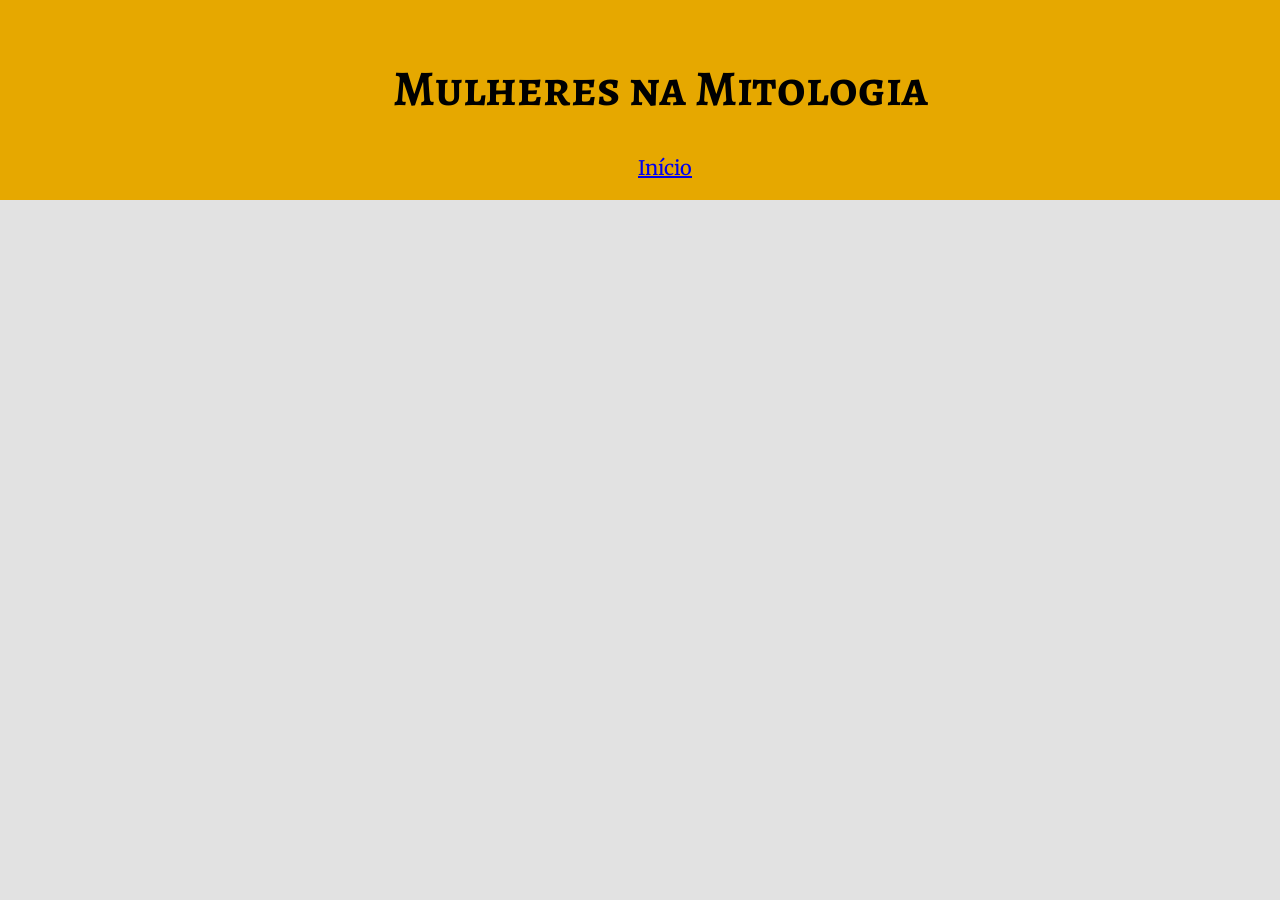
==== brasil.html @ 595b8f91 "Add files via upload" ====
<!DOCTYPE html>
<html lang="pt-br">

<head>
    <meta charset="UTF-8">
    <meta name="viewport" content="width=device-width, initial-scale=1.0">
    <title>Mulheres na Mitologia</title>
    <link rel="stylesheet" href="css/style.css">
</head>

<body>
    <header>
        <h1>Mulheres na Mitologia</h1>

        <nav>
        <a href="index.html">Início</a>
        </nav>

    </header>
    

</body>
</html>
---- css/style.css ----
/*Fontes*/
@import url('https://fonts.googleapis.com/css2?family=Alegreya+SC:ital,wght@0,400;0,500;0,700;0,800;0,900;1,400;1,500;1,700;1,800;1,900&display=swap');
@import url('https://fonts.googleapis.com/css2?family=Young+Serif&display=swap');
@import url('https://fonts.googleapis.com/css2?family=Merriweather:ital,opsz,wght@0,18..144,300..900;1,18..144,300..900&display=swap');

/* Interface computador */

body{
    margin: 0px;
    font-family: "Merriweather", sans-serif;
    font-size: 20px;
    background-color: rgb(226, 226, 226);
}

main{
    padding-top: 200px;
    margin-left: 40px;
    margin-right: 40px;
    background-color: white;
}

header{
    display: flex;
    flex-direction: column;
    align-items: center;
    background-color:rgb(230, 168, 0);
    padding: 20px;
    position: fixed;
    width: 100%;
}

nav{
    display: flex;
    background-color: rgb(230, 168, 0);
    padding-left: 10px;
}

h1{
    font-family: "Alegreya sc", sans-serif;
    font-size: 50px;
}

h2{
    font-family: "Young serif", sans-serif;
    margin-left: 10px;
}

h3{
    font-family: "Young serif", sans-serif;
    font-size: 25px;
}

p{
    margin-left: 10px;
    margin-right: 10px;
}

.guia{
    display: flex;
    flex-direction: column;
   align-items: center;
}

.card{
    background-color:rgb(230, 168, 0);
    display: flex;
    padding: 10px;
    margin-top: 30px;
    width: 70%;
    border: 1px groove rgb(133, 86, 0);
}

.card div{
    margin-left: 10px;
}

.card img{
    border: 1px;
    border-radius: 5px;
    width: 500px;
    height: 320px;
}

.card button{
    background-color: rgb(255, 123, 0);
    padding: 5px;
    size: 10px;
    margin-left: 5%;
    margin-top: 5%;
}

/*Grécia*/

.ginicio{
    background-color: rgb(230, 168, 0);
    border: 2px groove rgb(196, 117, 0);
    border-radius: 3px;
}

.gtxt{
    display: flex;
}

.gtxt figure img{
    border-radius: 10px;
}

/* Interface dispositivos pequenos */

@media(max-width: 1024px){
    
    body{
        font-size: 13px;
    }

    main{
        padding-top: 150px;
    }

    h1{
        font-size: 23px;
    }

    h3{
        font-size: 17px;
    }

    .card{
        flex-direction: column;
        width: 70%;
        align-items: center;
    }

    .card img{
        width: 90%;
        height: 70%;
    }

    /* Grécia */

    .gtxt{
        flex-direction: column;
    }

    .pandora{
        width: 100%;
        height: 75%;
    }

}
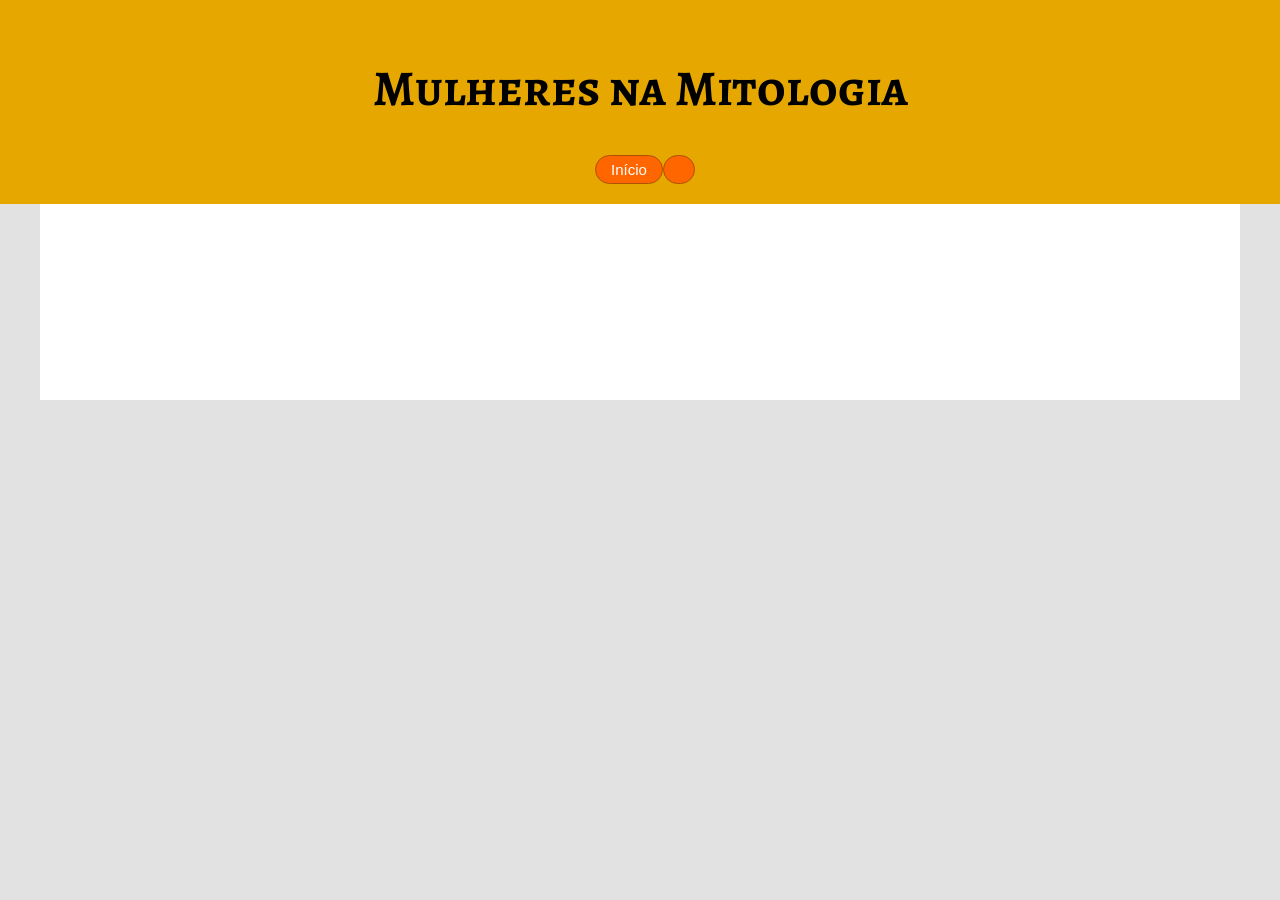
==== commit f6717279: "Atualizar o brasil.html" ====
--- a/brasil.html
+++ b/brasil.html
@@ -6,6 +6,7 @@
     <meta name="viewport" content="width=device-width, initial-scale=1.0">
     <title>Mulheres na Mitologia</title>
     <link rel="stylesheet" href="css/style.css">
+    <link rel="icon" href="img/icon.jpg">
 </head>
 
 <body>
@@ -13,11 +14,21 @@
         <h1>Mulheres na Mitologia</h1>
 
         <nav>
-        <a href="index.html">Início</a>
+          <button><a href="index.html">Início</a><button>
         </nav>
 
     </header>
     
-
+
+<main>
+
+<section>
+<article>
+
+</article>
+
+</section>
+</main>
+<main>
 </body>
-</html>+</html>
--- a/css/style.css
+++ b/css/style.css
@@ -24,8 +24,12 @@
     flex-direction: column;
     align-items: center;
     background-color:rgb(230, 168, 0);
-    padding: 20px;
+    padding-top: 20px;
+    padding-bottom: 20px;
     position: fixed;
+    top: 0;
+    left: 0;
+    right: 0;
     width: 100%;
 }
 
@@ -33,6 +37,21 @@
     display: flex;
     background-color: rgb(230, 168, 0);
     padding-left: 10px;
+}
+
+nav button{
+    font-size: 15px;
+    padding: 5px;
+    padding-left: 15px;
+    padding-right: 15px;
+    border-radius: 15px;
+    background-color: rgb(255, 102, 0);
+    border: 1px groove rgb(172, 83, 0);
+}
+
+nav button a{
+    text-decoration: none;
+    color: rgb(255, 255, 255);
 }
 
 h1{
@@ -51,8 +70,13 @@
 }
 
 p{
-    margin-left: 10px;
-    margin-right: 10px;
+    margin-left: 20px;
+    margin-right: 20px;
+}
+
+hr{
+    border-color: orange;
+    margin: 20px;
 }
 
 .guia{
@@ -87,6 +111,30 @@
     size: 10px;
     margin-left: 5%;
     margin-top: 5%;
+    border-color: rgb(255, 136, 0);
+    border-radius: 5px;
+}
+
+.card button a{
+    color: rgb(0, 0, 0);
+    text-decoration: none;
+}
+
+.txt{
+    display: flex;
+}
+
+.txt figure{
+    width: 50%;
+    height: auto;
+    min-width: 200px;
+}
+
+.txt figure img{
+    border-radius: 10px;
+    width: 100%;
+    max-width: 600px;
+    height: auto;
 }
 
 /*Grécia*/
@@ -136,6 +184,11 @@
         height: 70%;
     }
 
+    .txt{
+        flex-direction: column;
+        align-items: center;
+    }
+
     /* Grécia */
 
     .gtxt{
@@ -147,4 +200,4 @@
         height: 75%;
     }
 
-}+}
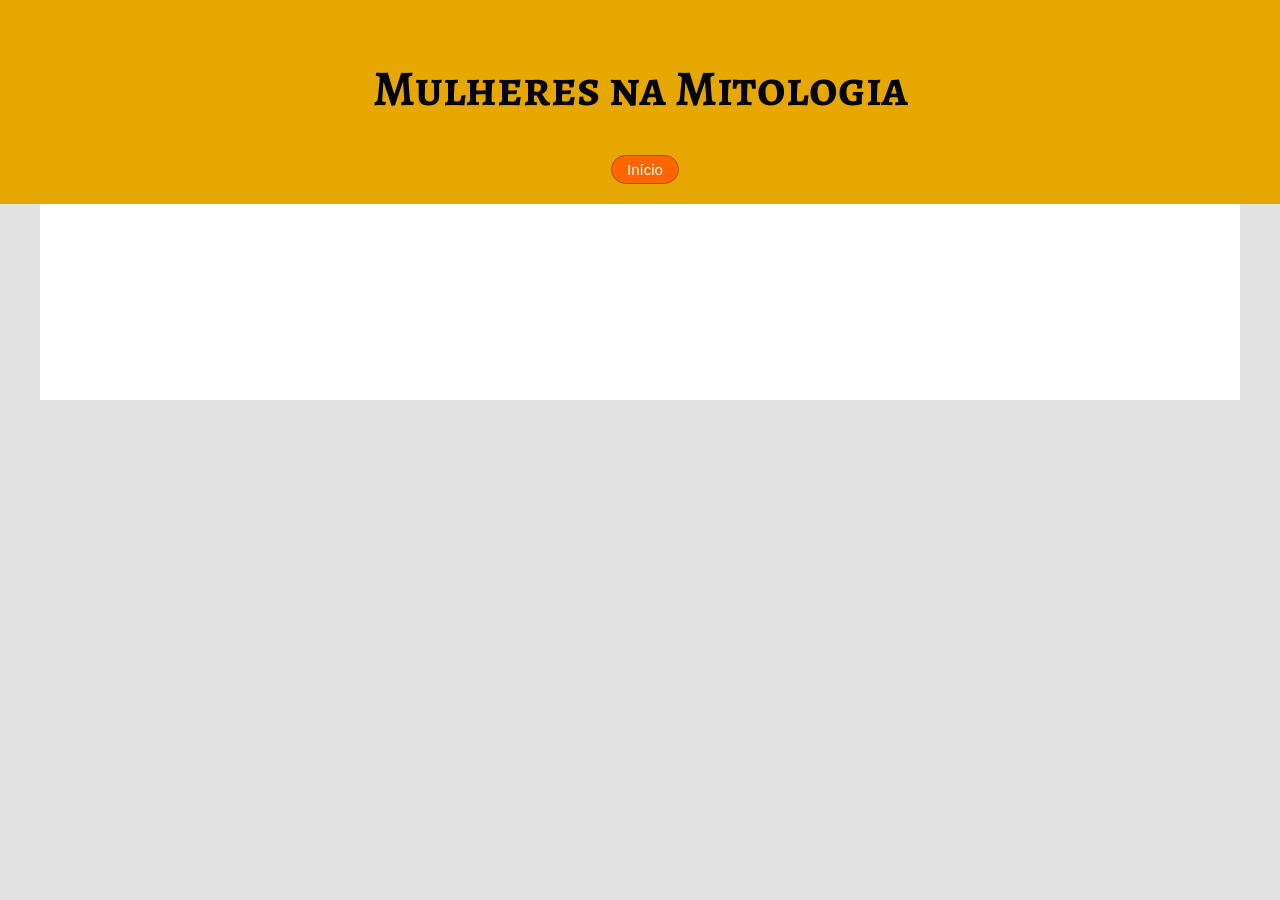
==== commit bf617665: "Atualizar o brasil.html" ====
--- a/brasil.html
+++ b/brasil.html
@@ -14,7 +14,7 @@
         <h1>Mulheres na Mitologia</h1>
 
         <nav>
-          <button><a href="index.html">Início</a><button>
+          <button><a href="index.html">Início</a></button>
         </nav>
 
     </header>
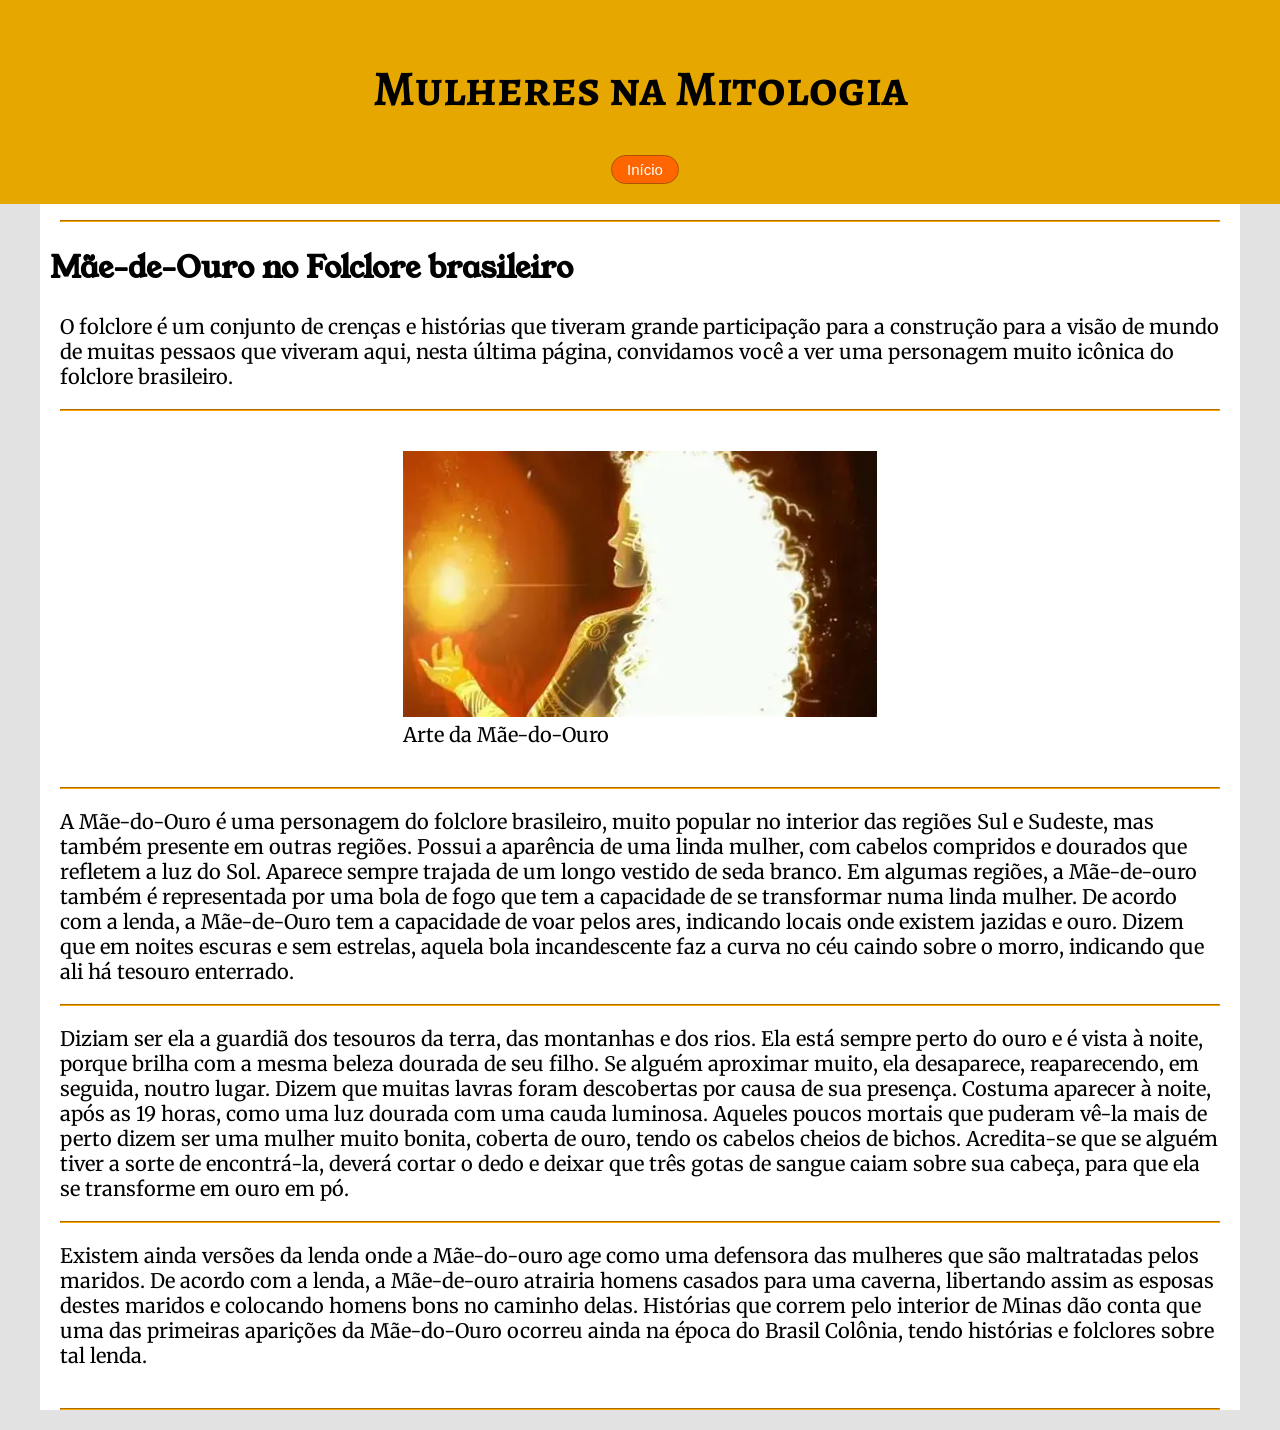
==== commit 652edf01: "Add files via upload" ====
--- a/brasil.html
+++ b/brasil.html
@@ -14,21 +14,80 @@
         <h1>Mulheres na Mitologia</h1>
 
         <nav>
-          <button><a href="index.html">Início</a></button>
+            <button><a href="index.html">Início</a></button>
         </nav>
 
     </header>
-    
-
-<main>
-
-<section>
-<article>
-
-</article>
-
-</section>
-</main>
-<main>
+
+    <main>
+
+        <hr>
+
+        <h2>Mãe-de-Ouro no Folclore brasileiro</h2>
+
+        <p>
+            O folclore é um conjunto de crenças e histórias que tiveram grande participação para a construção para a
+            visão de mundo de muitas pessaos que viveram aqui, nesta última página, convidamos você a ver uma personagem
+            muito icônica do folclore brasileiro.
+        </p>
+
+        <hr>
+
+        <section>
+            <article class="art">
+                <figure class="fig">
+                    <img src="img/mae-do-ouro1.webp" alt="Mãe-do-Ouro">
+                    <figcaption>
+                        Arte da Mãe-do-Ouro
+                    </figcaption>
+                </figure>
+                <div>
+                    <hr>
+
+                    <p>
+                        A Mãe-do-Ouro é uma personagem do folclore brasileiro, muito popular no interior das
+                        regiões Sul e Sudeste, mas também presente em outras regiões. Possui a aparência de
+                        uma linda mulher, com cabelos compridos e dourados que refletem a luz do Sol. Aparece
+                        sempre trajada de um longo vestido de seda branco. Em algumas regiões, a Mãe-de-ouro
+                        também é representada por uma bola de fogo que tem a capacidade de se transformar
+                        numa linda mulher. De acordo com a lenda, a Mãe-de-Ouro tem a capacidade de voar pelos
+                        ares, indicando locais onde existem jazidas e ouro. Dizem que em noites escuras e sem
+                        estrelas, aquela bola incandescente faz a curva no céu caindo sobre o morro, indicando que
+                        ali há tesouro enterrado.
+                    </p>
+
+                    <hr>
+
+                    <p>
+                        Diziam ser ela a guardiã dos tesouros da terra, das montanhas e dos rios. Ela está sempre
+                        perto do ouro e é vista à noite, porque brilha com a mesma beleza dourada de seu filho. Se
+                        alguém aproximar muito, ela desaparece, reaparecendo, em seguida, noutro lugar.
+                        Dizem que muitas lavras foram descobertas por causa de sua presença. Costuma aparecer
+                        à noite, após as 19 horas, como uma luz dourada com uma cauda luminosa. Aqueles
+                        poucos mortais que puderam vê-la mais de perto dizem ser uma mulher muito bonita,
+                        coberta de ouro, tendo os cabelos cheios de bichos. Acredita-se que se alguém tiver a sorte
+                        de encontrá-la, deverá cortar o dedo e deixar que três gotas de sangue caiam sobre sua
+                        cabeça, para que ela se transforme em ouro em pó.
+                    </p>
+
+                    <hr>
+
+                    <p>
+                        Existem ainda versões da lenda onde a Mãe-do-ouro age como uma defensora das
+                        mulheres que são maltratadas pelos maridos. De acordo com a lenda, a Mãe-de-ouro
+                        atrairia homens casados para uma caverna, libertando assim as esposas destes maridos e
+                        colocando homens bons no caminho delas.
+                        Histórias que correm pelo interior de Minas dão conta que uma das primeiras aparições da
+                        Mãe-do-Ouro ocorreu ainda na época do Brasil Colônia, tendo histórias e folclores sobre tal
+                        lenda.
+                    </p>
+                </div>
+
+            </article>
+        </section>
+        <hr>
+    </main>
+
 </body>
-</html>
+
+</html>
--- a/css/style.css
+++ b/css/style.css
@@ -67,6 +67,7 @@
 h3{
     font-family: "Young serif", sans-serif;
     font-size: 25px;
+    margin-left: 15px;
 }
 
 p{
@@ -102,7 +103,7 @@
     border: 1px;
     border-radius: 5px;
     width: 500px;
-    height: 320px;
+    height: auto;
 }
 
 .card button{
@@ -137,20 +138,15 @@
     height: auto;
 }
 
-/*Grécia*/
-
-.ginicio{
-    background-color: rgb(230, 168, 0);
-    border: 2px groove rgb(196, 117, 0);
-    border-radius: 3px;
+.art{
+    display: flex;
+    flex-direction: column;
+    align-items: center;
 }
 
-.gtxt{
-    display: flex;
-}
-
-.gtxt figure img{
-    border-radius: 10px;
+.fig img{
+    width: 100%;
+    height: auto;
 }
 
 /* Interface dispositivos pequenos */
@@ -189,15 +185,4 @@
         align-items: center;
     }
 
-    /* Grécia */
-
-    .gtxt{
-        flex-direction: column;
-    }
-
-    .pandora{
-        width: 100%;
-        height: 75%;
-    }
-
-}
+}
